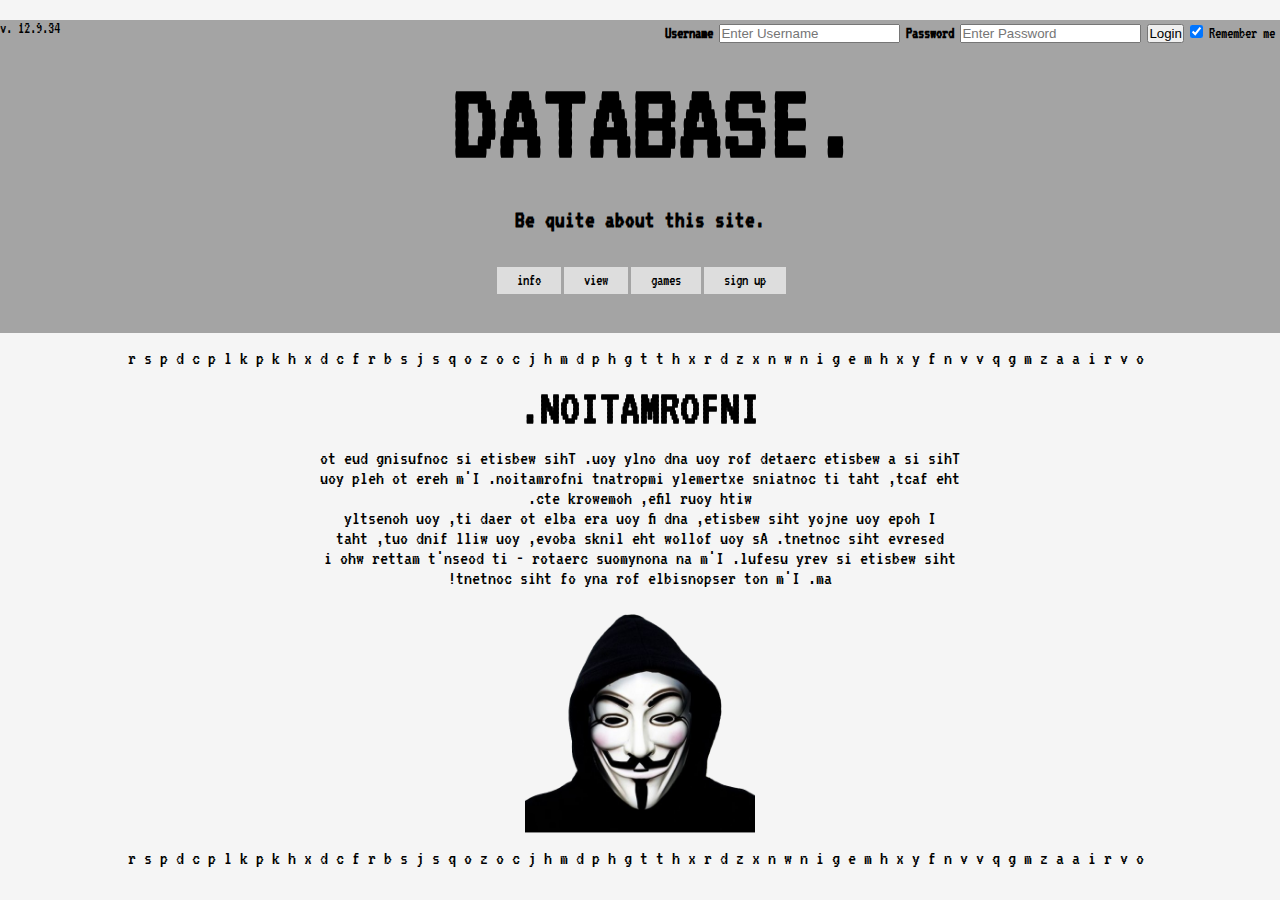
==== index.html @ 1ae67fa3 "First website upload" ====
<!DOCTYPE html>
<html>

<head>
    <title>¡Warning! | DATABASE.</title>
    <link rel="stylesheet" type="text/css" href="main.css">
    <link href="https://fonts.googleapis.com/css?family=VT323" rel="stylesheet">
    <meta http-equiv="refresh" content="1"/>

</head>

<body>
    <header>
        <nav class="topmenu">
            <div class="master">
                <div id="centeredmenu">
                    <p>v. 12.9.34</p>
                    <h1 class="titel">database.</h1>
                    <h2>Be quite about this site.</h2>
                    <ul>
                        <li><a href="index.html">info</a></li>
                        <li><a href="page2.html">view</a></li>
                        <li><a href="page3.html">games</a></li>
                        <li><a href="signup.html">sign up</a></li>
                    </ul>
                </div>
                <form>
                    <div id="loginmyboy">
                        <label for="uname"><b>Username</b></label>
                        <input type="text" placeholder="Enter Username" name="uname" required>

                        <label for="psw"><b>Password</b></label>
                        <input type="password" placeholder="Enter Password" name="psw" required>

                        <button type="submit">Login</button>
                        <label>
                          <input type="checkbox" checked="checked" name="remember"> Remember me
                        </label>
                    </div>
                </form>
            </div>
        </nav>
    </header>
    <div class="content">
        <p class="nonsense">r s p d c p l k p k h x d c f r b s j s q o z o c j h m d p h g t t h x r d z x n w n i g e m h x y f n v v q g m z a a i r v o v h f e h v t w o b r h v z j p a s k w b o p j v w w t e q t l k s w m k z g i c o j t w h w v f c l g n y t z x k p v h j z g s h i e u q z j d r s r b g g w e w l r m e z i g x s w n u m l x u g o z t f h n f o d n y x k d c p t u k n c d d g m a w m f c f l t d r j d </p>
        <h2>Information.</h2>
        <p class="idiot">This is a website created for you and only you. This website is confusing due to the fact, that it contains extremely important information. I'm here to help you with your life, homework etc. <br> I hope you enjoy this website, and if you are able to read it, you honestly deserve this content. As you follow the links above, you will find out, that this website is very useful. I'm an anonymous creator - it doesn't matter who i am. I'm not responsible for any of this content!</p>
        <div class="container">
            <img src="anon.png" id="imagenon">
        </div>
        <p class="nonsense">r s p d c p l k p k h x d c f r b s j s q o z o c j h m d p h g t t h x r d z x n w n i g e m h x y f n v v q g m z a a i r v o v h f e h v t w o b r h v z j p a s k w b o p j v w w t e q t l k s w m k z g i c o j t w h w v f c l g n y t z x k p v h j z g s h i e u q z j d r s r b g g w e w l r m e z i g x s w n u m l x u g o z t f h n f o d n y x k d c p t u k n c d d g m a w m f c f l t d r j d </p>
    </div>

</body>
</html>
---- main.css ----
* {
    margin: 0px;
    padding: 0px;
}

body{
    background-color: #F5F5F5;
    font-family: 'VT323', monospace;
}

.master {
    margin-top: 20px;
    height: 312.5px;
    background-color: #A4A4A4;
}

.topmenu h1 {
    padding: 30px 30px;
    text-transform: uppercase;
    font-family: 'VT323', monospace;
    text-align: center;
    font-size: 700%;
    position: relative;
    left: 15px;
}

 .topmenu h2 {
    text-align: center;
    padding-bottom: 35px;
}

.centeredmenu p {
    position: relative;
    left: 5px;
    top: 292px;
}



#centeredmenu {
    float:left;
    width: 100%;
    overflow: hidden;
    position: relative;
    order: 1;
}

#centeredmenu ul {
    clear:left;
    float: left;
    list-style: none;
    position: relative;
    left: 50%;
    text-align: center;
}

#centeredmenu ul li {
   display:block;
   float:left;
   list-style:none;
   margin:0;
   padding: 0;
   position:relative;
   right:50%;
   font-family: 'VT323', monospace;

}
#centeredmenu ul li a {
   display:block;
   margin:0 0 0 3px;
   padding:3px 20px;
   background:#ddd;
   color:#000;
   text-decoration:none;
   line-height:1.3em;
}
#centeredmenu ul li a:hover {
   background:#369;
   color:#fff;
}
#centeredmenu ul li a.active,
#centeredmenu ul li a.active:hover {
   color:#fff;
   background:#000;
   font-weight:bold;
}

#loginmyboy {
    position: relative;
    bottom: 270px;
    right: 5px;
    order: 2;
    text-align: right;

}

.nonsense {
  text-align: center;
  margin: 15px 10%;
  overflow: hidden;
  white-space: nowrap;
  font-size: 20px;
}

.content h2 {
  text-align: center;
  font-size: 50px;
  text-transform: uppercase;
  direction: rtl;
  unicode-bidi: bidi-override;
}

.idiot {
  margin: 15px 25%;
  font-size: 20px;
  direction: rtl;
  unicode-bidi: bidi-override;
  text-align: center;

}

div img {
    display: block;
    margin-left: auto;
    margin-right: auto;
    width: 50%;
}

#imagenon {
  width: 230px;
}

.container1 {
  text-align: center;
}

.container1 h3 {
  margin: 20px;
  font-size: 20px;
}

#signup {
  text-align: left;
  display: block;
  margin-left: auto;
  margin-right: auto;
  width: 240px;
  }

.othersupport {

}

.othersupport h3 {
  margin-top: 50px;
  margin-bottom: 20px;
  text-align: center;
  font-size: 20px;
}

.othersupport table tr th {
  border: 3px solid #A4A4A4;
}

.othersupport tr, .othersupport td {
  padding: 10px;
  max-width: 450px;
}

.othersupport table {
  margin-left: auto;
  margin-right: auto;
  margin-left: auto;
  margin-right: auto;
  margin-bottom: 50px;
}
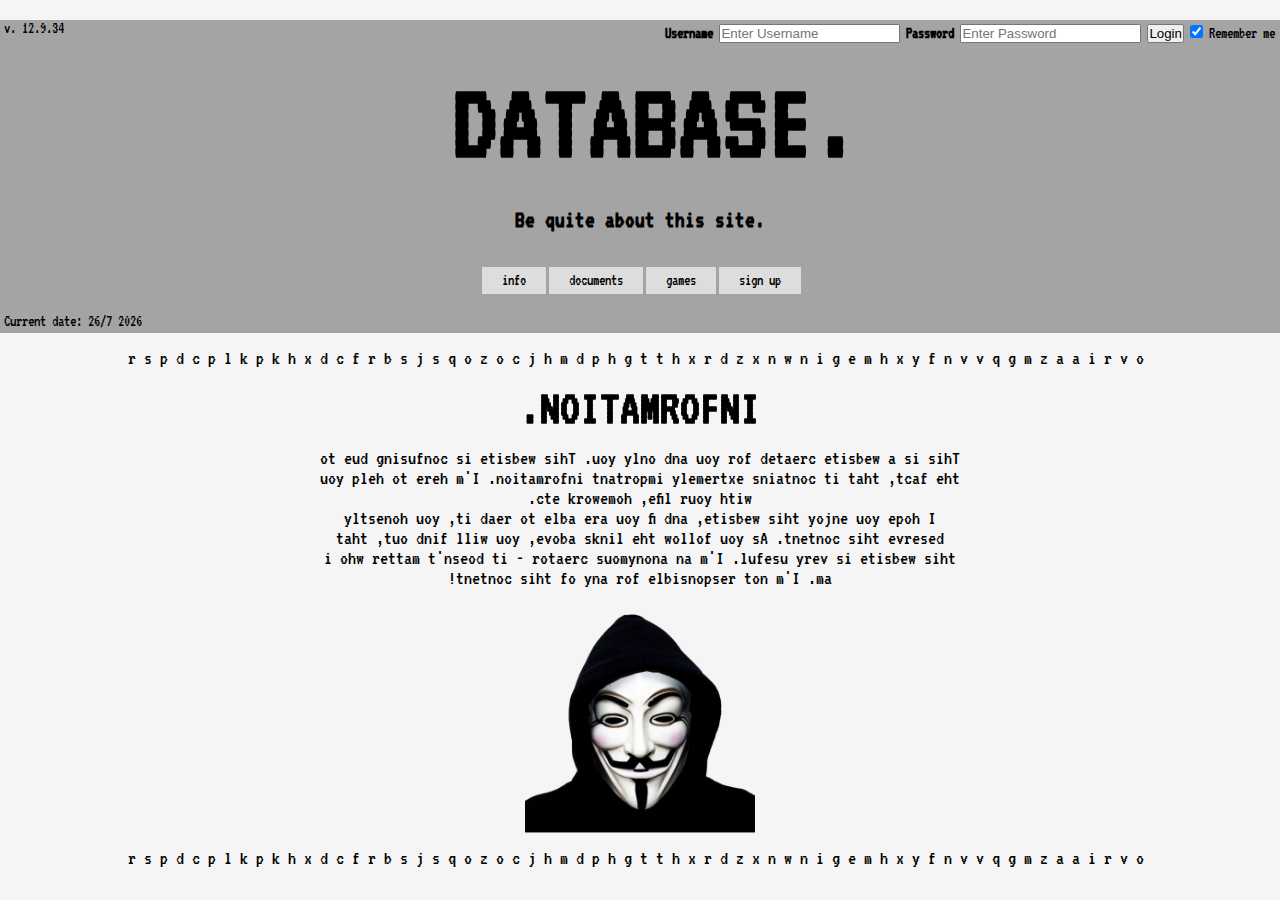
==== commit b605099b: "Add files via upload" ====
--- a/index.html
+++ b/index.html
@@ -5,7 +5,6 @@
     <title>¡Warning! | DATABASE.</title>
     <link rel="stylesheet" type="text/css" href="main.css">
     <link href="https://fonts.googleapis.com/css?family=VT323" rel="stylesheet">
-    <meta http-equiv="refresh" content="1"/>
 
 </head>
 
@@ -14,12 +13,12 @@
         <nav class="topmenu">
             <div class="master">
                 <div id="centeredmenu">
-                    <p>v. 12.9.34</p>
+                    <p class="leftsidemenu">v. 12.9.34</p>
                     <h1 class="titel">database.</h1>
                     <h2>Be quite about this site.</h2>
                     <ul>
                         <li><a href="index.html">info</a></li>
-                        <li><a href="page2.html">view</a></li>
+                        <li><a href="documents.html">documents</a></li>
                         <li><a href="page3.html">games</a></li>
                         <li><a href="signup.html">sign up</a></li>
                     </ul>
@@ -37,19 +36,23 @@
                           <input type="checkbox" checked="checked" name="remember"> Remember me
                         </label>
                     </div>
+                    <script src="script.js"></script>
                 </form>
             </div>
         </nav>
     </header>
     <div class="content">
-        <p class="nonsense">r s p d c p l k p k h x d c f r b s j s q o z o c j h m d p h g t t h x r d z x n w n i g e m h x y f n v v q g m z a a i r v o v h f e h v t w o b r h v z j p a s k w b o p j v w w t e q t l k s w m k z g i c o j t w h w v f c l g n y t z x k p v h j z g s h i e u q z j d r s r b g g w e w l r m e z i g x s w n u m l x u g o z t f h n f o d n y x k d c p t u k n c d d g m a w m f c f l t d r j d </p>
+        <p class="nonsense">r s p d c p l k p k h x d c f r b s j s q o z o c j h m d p h g t t h x r d z x n w n i g e m h x y f n v v q g m z a a i r v o v h f e h v t w o b r h v z j p a s k w b o p j v w w t e q t l k s w m k z g i c o j t w h w v f c l g n y t z x k
+            p v h j z g s h i e u q z j d r s r b g g w e w l r m e z i g x s w n u m l x u g o z t f h n f o d n y x k d c p t u k n c d d g m a w m f c f l t d r j d </p>
         <h2>Information.</h2>
-        <p class="idiot">This is a website created for you and only you. This website is confusing due to the fact, that it contains extremely important information. I'm here to help you with your life, homework etc. <br> I hope you enjoy this website, and if you are able to read it, you honestly deserve this content. As you follow the links above, you will find out, that this website is very useful. I'm an anonymous creator - it doesn't matter who i am. I'm not responsible for any of this content!</p>
+        <p class="idiot">This is a website created for you and only you. This website is confusing due to the fact, that it contains extremely important information. I'm here to help you with your life, homework etc. <br> I hope you enjoy this website, and if you are
+            able to read it, you honestly deserve this content. As you follow the links above, you will find out, that this website is very useful. I'm an anonymous creator - it doesn't matter who i am. I'm not responsible for any of this content!</p>
         <div class="container">
             <img src="anon.png" id="imagenon">
         </div>
-        <p class="nonsense">r s p d c p l k p k h x d c f r b s j s q o z o c j h m d p h g t t h x r d z x n w n i g e m h x y f n v v q g m z a a i r v o v h f e h v t w o b r h v z j p a s k w b o p j v w w t e q t l k s w m k z g i c o j t w h w v f c l g n y t z x k p v h j z g s h i e u q z j d r s r b g g w e w l r m e z i g x s w n u m l x u g o z t f h n f o d n y x k d c p t u k n c d d g m a w m f c f l t d r j d </p>
+        <p class="nonsense">r s p d c p l k p k h x d c f r b s j s q o z o c j h m d p h g t t h x r d z x n w n i g e m h x y f n v v q g m z a a i r v o v h f e h v t w o b r h v z j p a s k w b o p j v w w t e q t l k s w m k z g i c o j t w h w v f c l g n y t z x k
+            p v h j z g s h i e u q z j d r s r b g g w e w l r m e z i g x s w n u m l x u g o z t f h n f o d n y x k d c p t u k n c d d g m a w m f c f l t d r j d </p>
     </div>
+</body>
 
-</body>
-</html>
+</html>--- a/main.css
+++ b/main.css
@@ -3,7 +3,7 @@
     padding: 0px;
 }
 
-body{
+body {
     background-color: #F5F5F5;
     font-family: 'VT323', monospace;
 }
@@ -24,7 +24,7 @@
     left: 15px;
 }
 
- .topmenu h2 {
+.topmenu h2 {
     text-align: center;
     padding-bottom: 35px;
 }
@@ -35,10 +35,12 @@
     top: 292px;
 }
 
-
+.leftsidemenu {
+    margin-left: 4px;
+}
 
 #centeredmenu {
-    float:left;
+    float: left;
     width: 100%;
     overflow: hidden;
     position: relative;
@@ -46,7 +48,7 @@
 }
 
 #centeredmenu ul {
-    clear:left;
+    clear: left;
     float: left;
     list-style: none;
     position: relative;
@@ -55,34 +57,36 @@
 }
 
 #centeredmenu ul li {
-   display:block;
-   float:left;
-   list-style:none;
-   margin:0;
-   padding: 0;
-   position:relative;
-   right:50%;
-   font-family: 'VT323', monospace;
+    display: block;
+    float: left;
+    list-style: none;
+    margin: 0;
+    padding: 0;
+    position: relative;
+    right: 50%;
+    font-family: 'VT323', monospace;
+}
 
+#centeredmenu ul li a {
+    display: block;
+    margin: 0 0 0 3px;
+    padding: 3px 20px;
+    background: #ddd;
+    color: #000;
+    text-decoration: none;
+    line-height: 1.3em;
 }
-#centeredmenu ul li a {
-   display:block;
-   margin:0 0 0 3px;
-   padding:3px 20px;
-   background:#ddd;
-   color:#000;
-   text-decoration:none;
-   line-height:1.3em;
+
+#centeredmenu ul li a:hover {
+    background: #369;
+    color: #fff;
 }
-#centeredmenu ul li a:hover {
-   background:#369;
-   color:#fff;
-}
+
 #centeredmenu ul li a.active,
 #centeredmenu ul li a.active:hover {
-   color:#fff;
-   background:#000;
-   font-weight:bold;
+    color: #fff;
+    background: #000;
+    font-weight: bold;
 }
 
 #loginmyboy {
@@ -91,32 +95,30 @@
     right: 5px;
     order: 2;
     text-align: right;
-
 }
 
 .nonsense {
-  text-align: center;
-  margin: 15px 10%;
-  overflow: hidden;
-  white-space: nowrap;
-  font-size: 20px;
+    text-align: center;
+    margin: 15px 10%;
+    overflow: hidden;
+    white-space: nowrap;
+    font-size: 20px;
 }
 
 .content h2 {
-  text-align: center;
-  font-size: 50px;
-  text-transform: uppercase;
-  direction: rtl;
-  unicode-bidi: bidi-override;
+    text-align: center;
+    font-size: 50px;
+    text-transform: uppercase;
+    direction: rtl;
+    unicode-bidi: bidi-override;
 }
 
 .idiot {
-  margin: 15px 25%;
-  font-size: 20px;
-  direction: rtl;
-  unicode-bidi: bidi-override;
-  text-align: center;
-
+    margin: 15px 25%;
+    font-size: 20px;
+    direction: rtl;
+    unicode-bidi: bidi-override;
+    text-align: center;
 }
 
 div img {
@@ -127,50 +129,61 @@
 }
 
 #imagenon {
-  width: 230px;
+    width: 230px;
 }
 
 .container1 {
-  text-align: center;
+    text-align: center;
 }
 
 .container1 h3 {
-  margin: 20px;
-  font-size: 20px;
+    margin: 20px;
+    font-size: 20px;
 }
 
 #signup {
-  text-align: left;
-  display: block;
-  margin-left: auto;
-  margin-right: auto;
-  width: 240px;
-  }
-
-.othersupport {
-
+    text-align: left;
+    display: block;
+    margin-left: auto;
+    margin-right: auto;
+    width: 240px;
 }
 
+.othersupport {}
+
 .othersupport h3 {
-  margin-top: 50px;
-  margin-bottom: 20px;
-  text-align: center;
-  font-size: 20px;
+    margin-top: 50px;
+    margin-bottom: 20px;
+    text-align: center;
+    font-size: 20px;
 }
 
 .othersupport table tr th {
-  border: 3px solid #A4A4A4;
+    border: 3px solid #A4A4A4;
 }
 
-.othersupport tr, .othersupport td {
-  padding: 10px;
-  max-width: 450px;
+.othersupport tr,
+.othersupport td {
+    padding: 10px;
+    max-width: 450px;
 }
 
 .othersupport table {
-  margin-left: auto;
-  margin-right: auto;
-  margin-left: auto;
-  margin-right: auto;
-  margin-bottom: 50px;
+    margin-left: auto;
+    margin-right: auto;
+    margin-left: auto;
+    margin-right: auto;
+    margin-bottom: 50px;
 }
+
+.filesystem {
+    padding: 10px;
+    margin: 0 auto;
+    text-align: center;
+}
+
+.filesystem td,
+.filesystem th {
+    padding: 10px;
+    font-size: 20px;
+}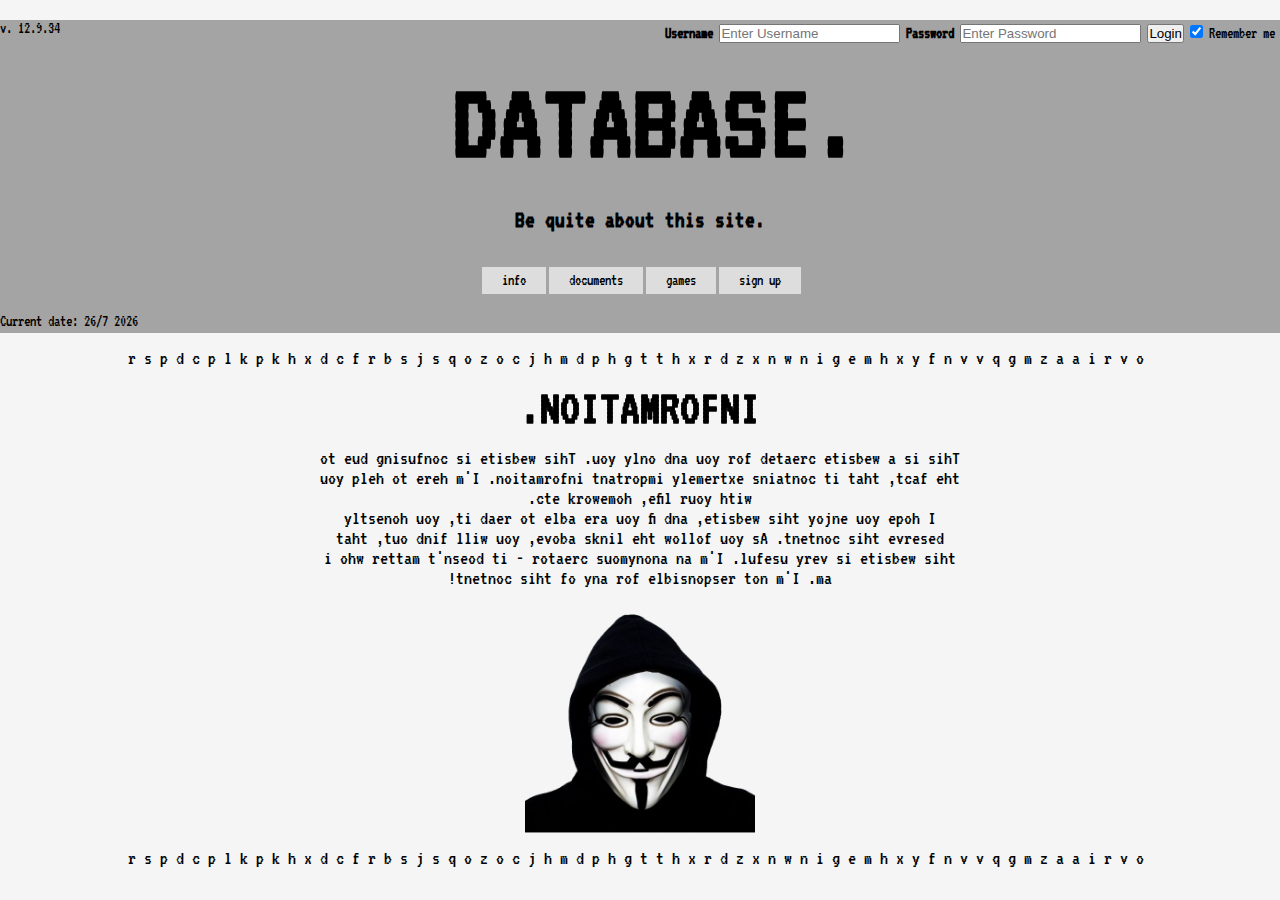
==== commit 3a52ba2c: "Update index.html" ====
--- a/index.html
+++ b/index.html
@@ -36,7 +36,7 @@
                           <input type="checkbox" checked="checked" name="remember"> Remember me
                         </label>
                     </div>
-                    <script src="script.js"></script>
+                    <script type="text/javascript" src="script.js"></script>
                 </form>
             </div>
         </nav>
@@ -55,4 +55,4 @@
     </div>
 </body>
 
-</html>+</html>
--- a/main.css
+++ b/main.css
@@ -33,10 +33,7 @@
     position: relative;
     left: 5px;
     top: 292px;
-}
-
-.leftsidemenu {
-    margin-left: 4px;
+    margin-left: 5px;
 }
 
 #centeredmenu {
@@ -186,4 +183,4 @@
 .filesystem th {
     padding: 10px;
     font-size: 20px;
-}+}
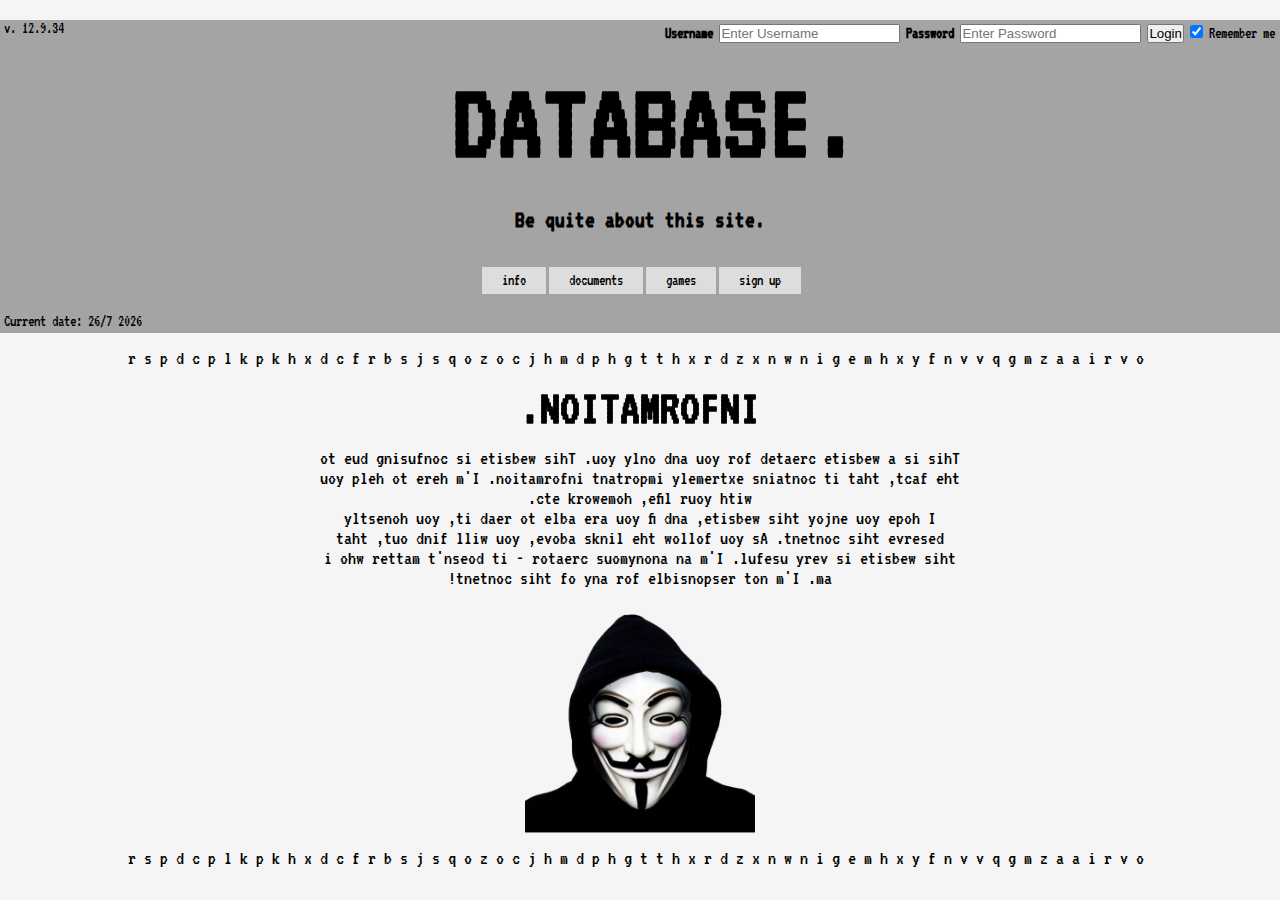
==== commit 9371d0e6: "Add files via upload" ====
--- a/index.html
+++ b/index.html
@@ -36,8 +36,8 @@
                           <input type="checkbox" checked="checked" name="remember"> Remember me
                         </label>
                     </div>
-                    <script type="text/javascript" src="script.js"></script>
                 </form>
+                <script src="script.js"></script>
             </div>
         </nav>
     </header>
@@ -55,4 +55,4 @@
     </div>
 </body>
 
-</html>
+</html>--- a/main.css
+++ b/main.css
@@ -33,7 +33,10 @@
     position: relative;
     left: 5px;
     top: 292px;
-    margin-left: 5px;
+}
+
+.leftsidemenu {
+    margin-left: 4px;
 }
 
 #centeredmenu {
@@ -183,4 +186,4 @@
 .filesystem th {
     padding: 10px;
     font-size: 20px;
-}
+}